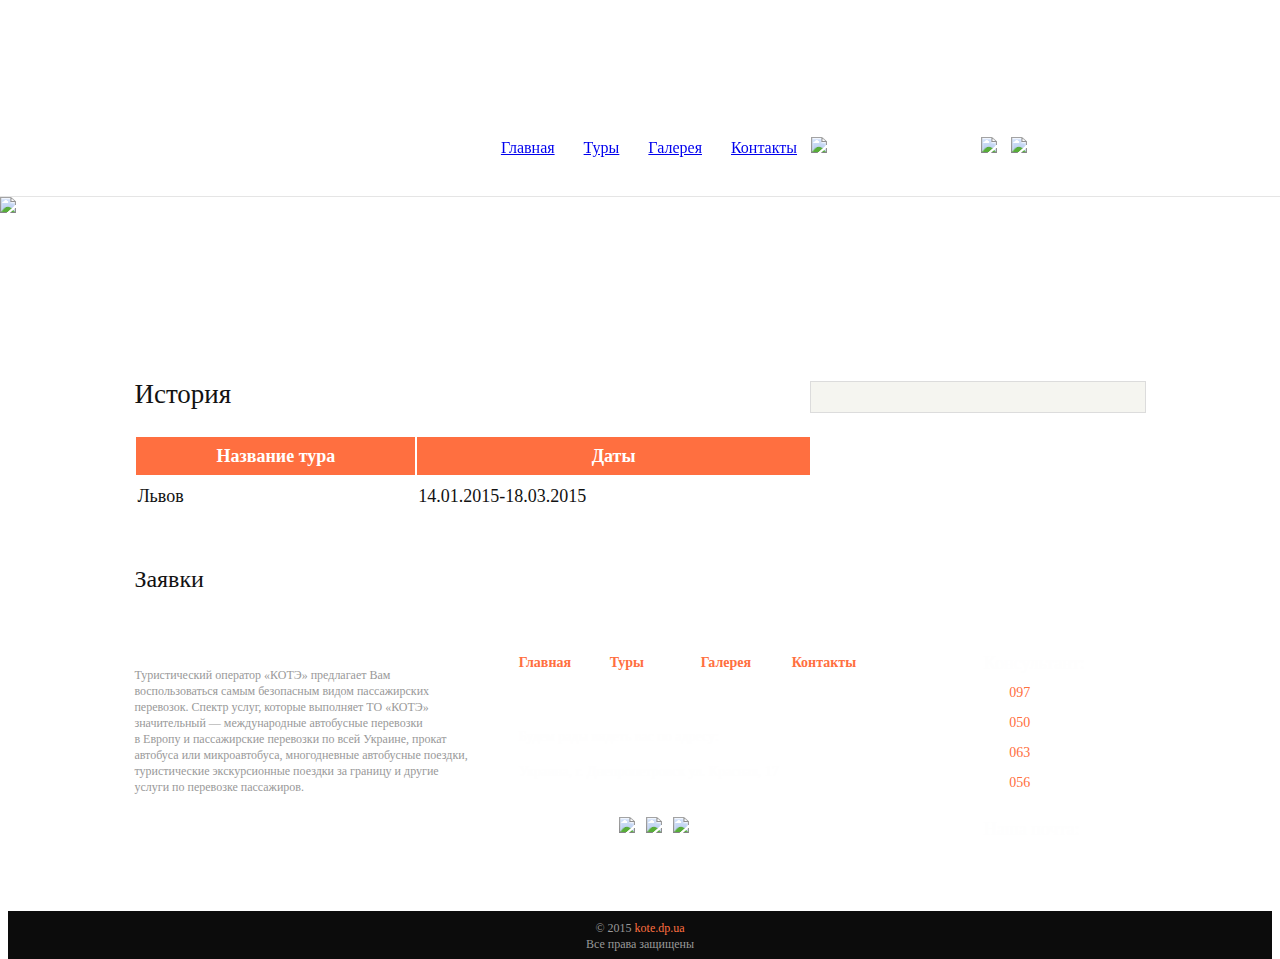
==== account.html @ ec69365b "Merge pull request #9 from Jeaninne/master" ====
<!DOCTYPE html>
<html>

<head>
    <link rel="stylesheet" href="css/boilerplate.css">
    <link rel="stylesheet" href="css/common.css">
    <link rel="stylesheet" href="css/tour_order.css">
    <meta charset="utf-8">
    <meta name="viewport" content="initial-scale = 1.0,maximum-scale = 1.0">
    <!--[if IE]>
    <script src="http://html5shiv.googlecode.com/svn/trunk/html5.js"></script>
    <![endif]-->
</head>
<body>
<script src="https://ajax.googleapis.com/ajax/libs/jquery/2.1.3/jquery.min.js"></script>
<script src="js/common.js"></script>

<div class="primaryContainer clearfix">
    <header>
        <div id="bar">
            <img id="small-logo" src="img/small-logo.png"/>

            <nav>
                <a href="#">Главная</a>
                <a href="#">Туры</a>
                <a href="#">Галерея</a>
                <a href="#">Контакты</a>
            </nav>
            <img src="img/separator.png" class="separator"/>

            <div class="profile">
                <div class="user">
                    <img id="user" src="img/user.png"/>
                    <a href="#" id="username">Пупкин Вася</a>
                </div>
            </div>
            <img src="img/separator.png" class="separator"/>
            <a href="#"><img id="Searching" src="img/Searching.png"/></a>
        </div>
        <img id="top-shadow" src="img/top-shadow.png"/>
    </header>
    <div id="small-preview-img" class="clearfix">

        <hgroup>
            <h1>Личный кабинет</h1>

            <h2>Главная / Личный кабинет</h2>
        </hgroup>

    </div>
    <div class="container">
        <div class="layout">
            <div class="layout-right-column">


            </div>
            <div class="layout-main">
                <h3>История</h3>
                <table class="history">
                    <tr><th>Название тура</th><th>Даты</th></tr>
                    <tr><td>Львов</td><td>14.01.2015-18.03.2015</td></tr>
                </table>


            </div>
        </div>

        <div class="layout">
            <h3> Заявки</h3>
        </div>
    </div>
</div>
<footer>
    <div class="cont">
        <div id="column1" class="clearfix">
            <p id="about">
                Туристический оператор &laquo;КОТЭ&raquo; предлагает Вам воспользоваться самым безопасным
                видом пассажирских перевозок. Спектр услуг, которые выполняет ТО&nbsp;&laquo;КОТЭ&raquo;
                значительный &mdash;
                международные автобусные перевозки в&nbsp;Европу и&nbsp;пассажирские перевозки по&nbsp;всей Украине,
                прокат
                автобуса или микроавтобуса, многодневные автобусные поездки, туристические экскурсионные поездки
                за&nbsp;границу и&nbsp;другие услуги по&nbsp;перевозке пассажиров.
            </p>
        </div>
        <div id="column2">
            <div id="footer-nav">
                <a>Главная</a>
                <a>Туры</a>
                <a>Галерея</a>
                <a>Контакты</a>
            </div>

            <div id="address">
                <p>Будем рады видеть вас по адресу&#x3a;</p>

                <p>Украина, г. Днепропетровск ул. Красная, 17</p>
            </div>

            <div id="follow-us">
                <p>Следи за нами&#x3a;</p>
                <img src="img/twitter.png" class="image-icons"/>
                <img src="img/google.png" class="image-icons"/>
                <img src="img/facebook.png" class="image-icons"/>
            </div>

        </div>
        <div id="column3" class="clearfix">
            <div id="contacts">
                <h5>Консультант&#x3a;</h5>

                <p class="phone">&#x2b;38 <span class="phone-code">097</span>-815-68-38</p>

                <p class="phone">&#x2b;38 <span class="phone-code">050</span>-774-99-18</p>

                <p class="phone">&#x2b;38 <span class="phone-code">063</span>-796-25-00</p>

                <p class="phone">&#x2b;38 <span class="phone-code">056</span>-796-25-00</p>
                <br>
                <h5>Наша почта&#x3a;<br/></h5>

                <p class="mail">kote.turclub&#x40;gmail.com</p>

                <p class="mail">kote.turclub&#x40;gmail.com</p>
            </div>
        </div>
    </div>
</footer>
<div id="copy-bg" class="clearfix">
    <div id="copyrighter">
        <span id="copyright">&copy; 2015 </span>
        <span id="copyright-site">kote.dp.ua<br/></span>
        <span id="rights">Все права защищены</span>
    </div>
</div>
</body>
</html>
---- css/common.css ----
nav, footer, header, section, article, iframe, img {
    display: block
}

header {
    position: fixed;
    text-align: center;
    left: 0;
    right: 0;
    margin: auto;
    clear: none;
    width: 100%;
    z-index: 200;
    font-family: HelveticaNeueCyr;
}

#bar {
    border-bottom: 1px solid rgba(0, 0, 0, 0.1);
    padding-bottom: 28px;
}

#small-logo {
    opacity: 0;
    filter: alpha(opacity=0);
    float: left;
    margin: 15px;
    margin-left: 15%;
}

nav {
    display: inline-block;
    font-size: 1em;
    text-align: center;
    font-weight: 300;
    line-height: 1em;
    color: rgb(255, 255, 255);
    font-style: normal;
    text-decoration: none;
    z-index: 324;
    margin-top: 40px;
    clear: none;
}

nav a {
    margin-left: 25px;
    padding-bottom: 44px;
}

nav a:hover {
    padding-bottom: 41px;
    border-bottom: 3px solid rgba(255, 255, 255, 0.5);
}
.nav-other {
    display: inline-block;
    font-size: 1em;
    text-align: center;
    font-weight: 300;
    line-height: 1em;
    color: #121212;
    font-style: normal;
    text-decoration: none;
    z-index: 324;
    margin-top: 40px;
    clear: none;
}

.nav-other a {
    margin-left: 25px;
    padding-bottom: 44px;
}

.nav-other a:hover {
    padding-bottom: 41px;
    border-bottom: 3px solid #acacac;
}

.separator {
    display: inline;
    margin-left: 10px;
    margin-right: 10px;
}

.profile {
    display: inline-block;
    margin: 10px;
    vertical-align: middle;
}

.user {
    display: table-cell;
}

#user {
    float: left;
    margin-right: 10px;
}

#username {
    font-size: 0.875em;
    text-align: center;
    font-weight: 300;
    line-height: 1em;
    color: rgb(255, 255, 255);
    font-style: normal;
    text-decoration: none;
    clear: none;
}

.username-other {
    color: #121212 !important;
}

#Searching {
    display: inline-block;
    z-index: 32;
    clear: both;
}

#top-shadow {
    max-width: 100%;
    margin: auto;
    right: 0;
    left: 0;
    clear: both;
}

.cont {
    margin: 0 auto;
    padding-top: 40px;
    width: 80%;
    min-width: 930px;
}

footer {
    height: 244px;
    color: rgb(0, 0, 0);
    top: 0;
    left: 0;
    background-image: url("../img/footer-bg.jpg");
    -webkit-background-size: 100%;
    font-family: HelveticaNeueCyr;
}

#column1 {
    float: left;
    height: auto;
    width: 33%;
}

#about {
    float: left;
    font-size: 0.75em;
    text-align: left;
    font-weight: 300;
    line-height: 16px;
    color: rgb(153, 153, 153);
    text-decoration: none;
    font-family: HelveticaNeueCyr;
    top: 0;
    left: 0;
    clear: none;
    margin-right: 0;
}

#column2 {
    float: left;
    height: auto;
    margin-left: 5%;
    width: 36%;
}

#footer-nav {
    float: left;
    width: 100%;
    height: auto;
    text-align: left;
    line-height: 1em;
    top: 0;
    left: 0;
    z-index: 24;
    margin: 0;
    clear: none;
}

#footer-nav a {
    float: left;
    text-decoration: none;
    width: 25%;
    color: rgb(255, 111, 64);
    font-size: 0.875em;
    font-weight: bold;
}

#address {
    float: left;
    font-size: 0.875em;
    color: rgb(254, 254, 254);
    width: auto;
    height: auto;
    text-align: left;
    font-weight: normal;
    line-height: 1.5em;
    top: 0;
    left: 0;
    z-index: 22;
    margin-top: 41px;
    clear: both;
    margin-right: 0;
}

#follow-us {
    float: left;
    width: 100%;
    font-size: 0.875em;
    text-align: left;
    font-weight: 300;
    line-height: 1em;
    color: rgb(255, 255, 255);
    margin-top: 29px;
    clear: none;
    margin-right: 0;
}

#follow-us p {
    float: left;
}

#follow-us img {
    margin-top: -8px;
}

.image-icons {
    float: left;
    max-width: 100%;
    margin-left: 3%;
    clear: none;
    margin-right: 0;
}

#column3 {
    float: left;
    height: auto;
    margin-left: 10%;
    width: 15%;
}
#contacts {
    float: left;
    font-size: 1em;
    width: auto;
    height: auto;
    text-align: left;
    font-weight: normal;
    line-height: 1em;
    top: 0;
    left: 0;
    margin-top: 0;
    margin-left: 0.06%;
    clear: none;
    margin-right: 0;
}

#contacts h5 {
    margin-top: 0;
    font-weight: lighter;
    font-size: 1.125em;
    margin-bottom: 0.7em;
    color: rgb(254, 254, 254);
}

.mail {
    font-size: 0.875em;
    color: rgb(255, 255, 255);
}

.phone {
    font-size: 0.875em;
    color: rgb(255, 255, 255);
}

.phone-code {
    color: rgb(255, 111, 64);
}

#copy-bg {
    float: left;
    background-color: rgb(12, 12, 12);
    position: relative;
    top: 0;
    left: 0;
    width: 100%;
    font-family: HelveticaNeueCyr;
}

#copyrighter {
    font-size: 1em;
    text-align: center;
    font-weight: normal;
    line-height: 1em;
    top: 0;
    left: 0;
    margin: 8px auto;
    clear: none;
}

#copyright {
    float: none;
    font-size: 0.75em;
    line-height: 14px;
    color: rgb(153, 153, 153);
    font-style: normal;
    font-weight: 300;
    text-decoration: none;
}

#copyright-site {
    font-size: 0.75em;
    line-height: 14px;
    color: rgb(255, 111, 64);
    font-weight: normal;
    letter-spacing: normal;
    text-decoration: none;
}

#rights {
    font-size: 0.75em;
    line-height: 14px;
    color: rgb(153, 153, 153);
    font-weight: 300;
    text-decoration: none;
}
---- css/tour_order.css ----
#small-preview-img {
    -webkit-background-size: cover;
    -moz-background-size: cover;
    -o-background-size: cover;
    background-size: cover;
    width: 100%;
    height: 100%;
    min-height: 230px;
    display: block;
    background: url("../img/top-bg.jpg") no-repeat center;
    margin-top: 100px;
}

.container, hgroup {
    margin: 0 auto;
    width: 80%;
    min-width: 930px;
    font-family: HelveticaNeueCyr;
}

hgroup {
    margin-top: 6%;
}

h1 {
    font-size: 2.25em;
    line-height: 18px;
    color: rgb(255, 255, 255);
    font-style: normal;
    font-weight: 300;
}

h2 {
    font-size: 0.75em;
    line-height: 24px;
    color: rgb(255, 255, 255);
    font-style: normal;
    font-weight: 300;
}

h3 {
    margin-top: 0;
    font-size: 1.5em;
    font-weight: normal;
    line-height: 1em;
    color: rgb(18, 18, 18);
    font-style: normal;
}

h4 {
    font-size: 1.125em;
    line-height: 36px;
    color: rgb(255, 111, 64);
    font-weight: normal;
    margin: 0;
}

.layout {
    overflow: hidden;
    margin-top: 5%;
}

.layout-right-column {
    float: right;
    width: 30%;
    padding: 1.5%;
    border: solid rgb(220, 220, 220) 1px;
    background-color: rgb(245, 245, 240);
    font-size: 0.875em;
    color: rgb(18, 18, 18);
}

.layout-left-column {
    float: left;
    width: 30%;
    padding: 1.5%;
    border: solid rgb(220, 220, 220) 1px;
    background-color: rgb(245, 245, 240);
    font-size: 0.875em;
    color: rgb(18, 18, 18);
}

input[type=date], input[type=number] {
    display: inline-block;
}
input[type=date] {
    width: 38.5%;
}
input[type=number] {
    width: 10%;
}

input[type=radio].css-checkbox + label.css-label {
    padding-left: 19px;
    height: 14px;
    display: inline-block;
    background-repeat: no-repeat;
    background-position: 0 0;
    vertical-align: middle;
    cursor: pointer;
    margin-top: -2.5em;
}

.layout-main-right {
    margin-left: 33%;
    width: 67%;
}

.layout-main {
    margin-right: 33%;
    width: 67%;
    font-size: 1.125em;
    line-height: 36px;
    color: rgb(18, 18, 18);
    font-style: normal;
    font-weight: 300;
}

.personal-information, .contact-information, .agreement-and-pay  {
    width: 100%;
    clear: both;
}

.info {
    float: left;
    text-align: center;
    margin: 0 5px;
}

.info > input, .info > select {
    float: left;
    padding-right: 5%;
}

.info > label {
    display: block;
}

#name, #surname, #second-name {
    width: 33%;
}

#date-of-birth {
    width: 120px;
}

#nationality {
    width: 120px;
}

#passport {
    width: 100px;
}

.history {
    width: 100%;
}

.history tr:first-child {
    width: 70%;
}

.history th {
    background-color: #ff6f40;
    text-align: center;
    color: #ffffff;
}
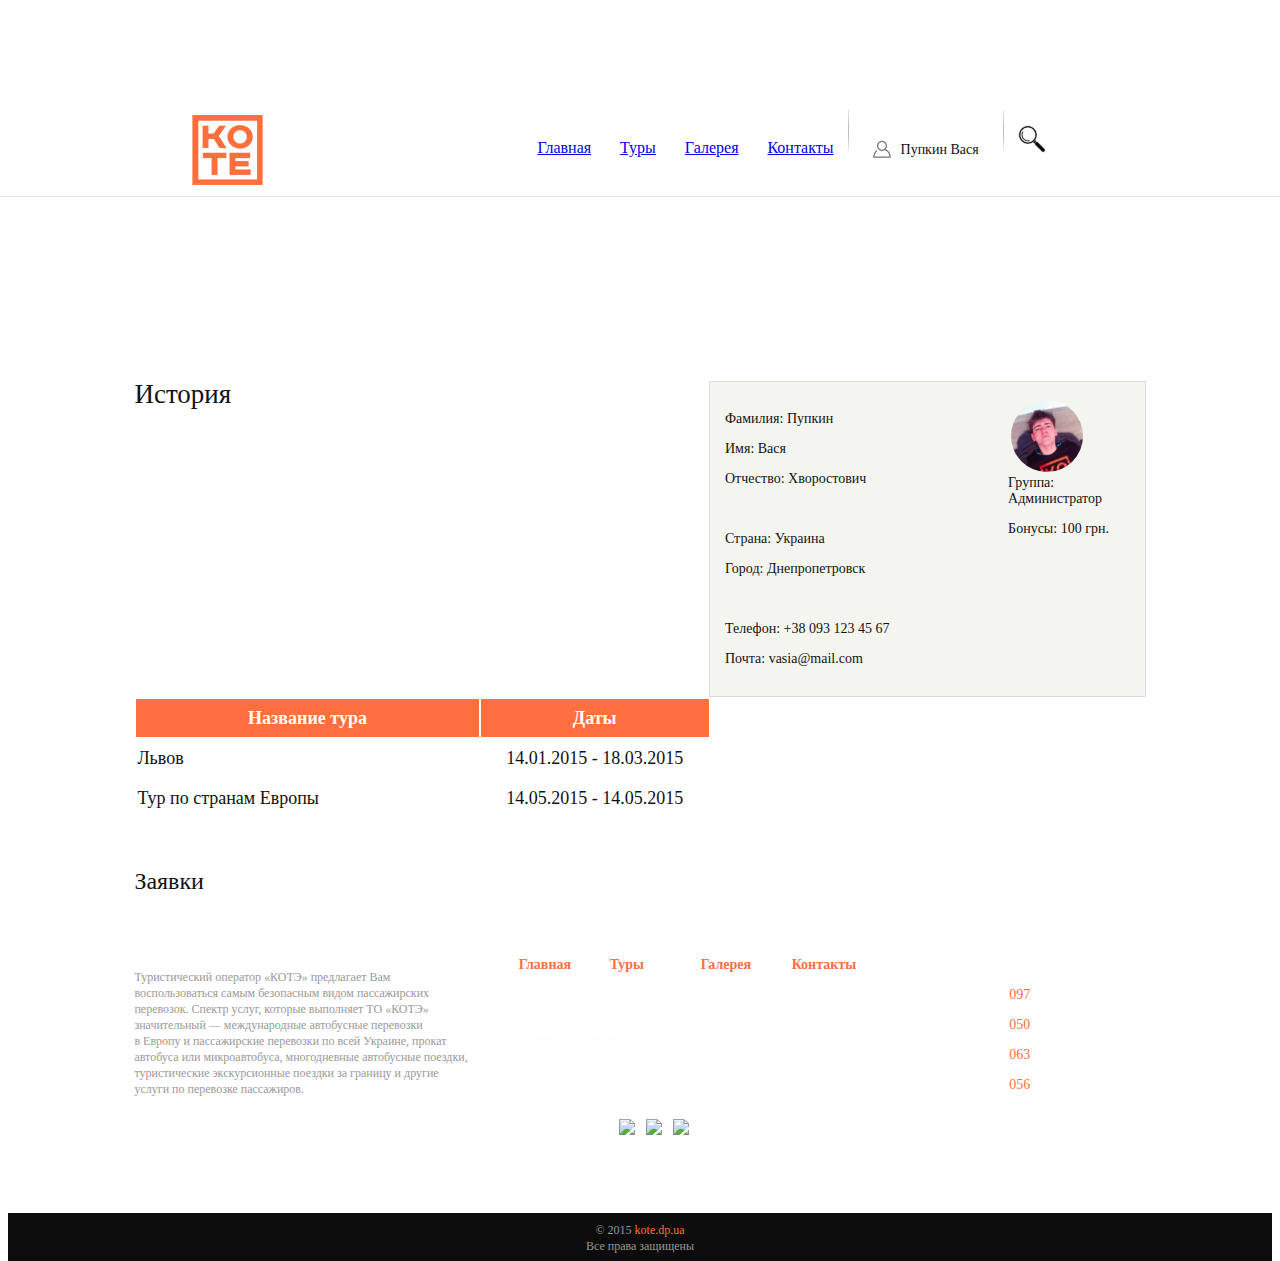
==== commit 7a72851f: "3" ====
--- a/account.html
+++ b/account.html
@@ -51,14 +51,28 @@
     <div class="container">
         <div class="layout">
             <div class="layout-right-column">
-
+                <div id="user-profile">
+                    <img src="img/10942586.jpg" class="tourist">
+                    <p>Группа: <span id="user-position">Администратор</span></p>
+                    <p>Бонусы: <span id="user-bonuses">100 грн.</span></p>
+                </div>
+                <p>Фамилия: <span id="user-surname">Пупкин</span></p>
+                <p>Имя: <span id="user-name">Вася</span></p>
+                <p>Отчество: <span id="user-second-name">Хворостович</span></p>
+                <br>
+                <p>Страна: <span id="user-country">Украина</span></p>
+                <p>Город: <span id="user-town">Днепропетровск</span></p>
+                <br>
+                <p>Телефон: <span id="user-tel">+38 093 123 45 67</span></p>
+                <p>Почта: <span id="user-mail">vasia@mail.com</span></p>
 
             </div>
             <div class="layout-main">
                 <h3>История</h3>
                 <table class="history">
                     <tr><th>Название тура</th><th>Даты</th></tr>
-                    <tr><td>Львов</td><td>14.01.2015-18.03.2015</td></tr>
+                    <tr><td>Львов</td><td>14.01.2015 - 18.03.2015</td></tr>
+                    <tr><td>Тур по странам Европы</td><td>14.05.2015 - 14.05.2015</td></tr>
                 </table>
 
 
--- a/css/tour_order.css
+++ b/css/tour_order.css
@@ -62,7 +62,7 @@
 
 .layout-right-column {
     float: right;
-    width: 30%;
+    width: 40%;
     padding: 1.5%;
     border: solid rgb(220, 220, 220) 1px;
     background-color: rgb(245, 245, 240);
@@ -72,7 +72,7 @@
 
 .layout-left-column {
     float: left;
-    width: 30%;
+    width: 40%;
     padding: 1.5%;
     border: solid rgb(220, 220, 220) 1px;
     background-color: rgb(245, 245, 240);
@@ -107,8 +107,8 @@
 }
 
 .layout-main {
-    margin-right: 33%;
-    width: 67%;
+    margin-right: 43%;
+    width: 57%;
     font-size: 1.125em;
     line-height: 36px;
     color: rgb(18, 18, 18);
@@ -121,15 +121,23 @@
     clear: both;
 }
 
+.tourist {
+    height: 72px;
+    width: 72px;
+    border-radius: 50%;
+    float: left;
+    margin: 3px;
+}
+
 .info {
     float: left;
     text-align: center;
-    margin: 0 5px;
+    margin: 0 2% 0 0;
 }
 
 .info > input, .info > select {
     float: left;
-    padding-right: 5%;
+    padding: 5px;
 }
 
 .info > label {
@@ -152,12 +160,22 @@
     width: 100px;
 }
 
+#user-profile{
+    float: right;
+    width: 30%;
+}
+
+
 .history {
     width: 100%;
 }
 
-.history tr:first-child {
-    width: 70%;
+.history tr > *:first-child {
+    width: 60%;
+}
+
+.history tr > *:last-child {
+    text-align: center;
 }
 
 .history th {
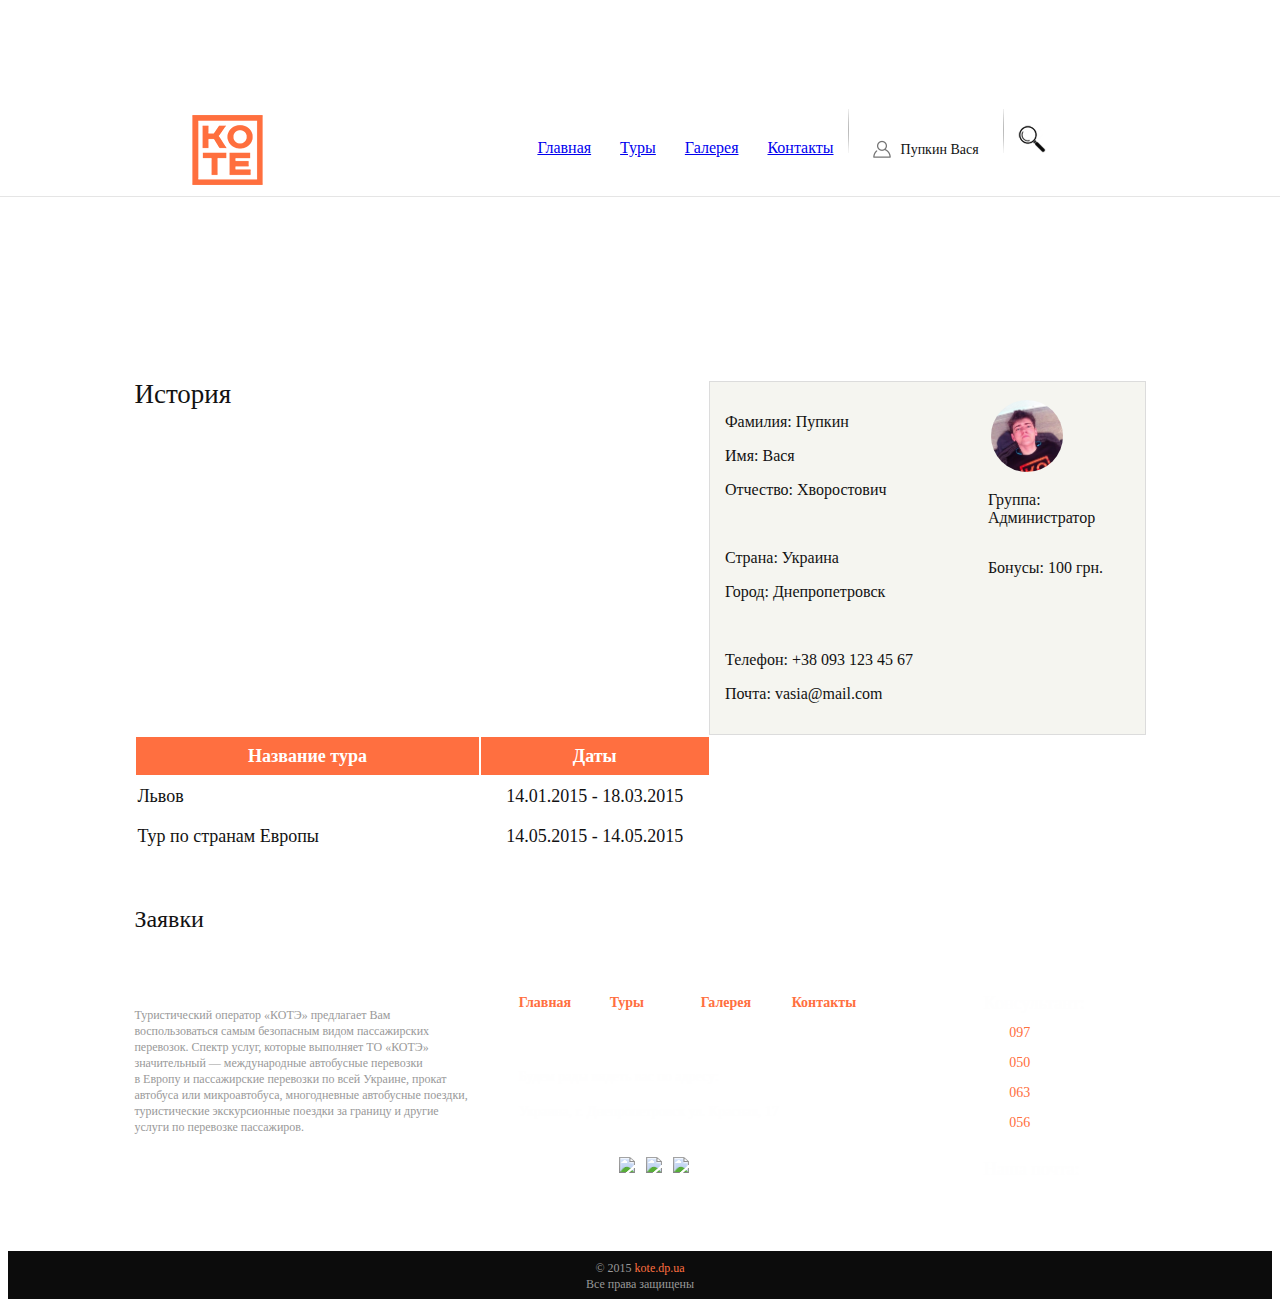
==== commit 4a3f533e: "3" ====
--- a/account.html
+++ b/account.html
@@ -54,7 +54,7 @@
                 <div id="user-profile">
                     <img src="img/10942586.jpg" class="tourist">
                     <p>Группа: <span id="user-position">Администратор</span></p>
-                    <p>Бонусы: <span id="user-bonuses">100 грн.</span></p>
+                    <p>Бонусы: <span id="user-bonuses">100</span>&nbsp;грн.</p>
                 </div>
                 <p>Фамилия: <span id="user-surname">Пупкин</span></p>
                 <p>Имя: <span id="user-name">Вася</span></p>
--- a/css/tour_order.css
+++ b/css/tour_order.css
@@ -66,7 +66,7 @@
     padding: 1.5%;
     border: solid rgb(220, 220, 220) 1px;
     background-color: rgb(245, 245, 240);
-    font-size: 0.875em;
+    font-weight: 300;
     color: rgb(18, 18, 18);
 }
 
@@ -76,7 +76,7 @@
     padding: 1.5%;
     border: solid rgb(220, 220, 220) 1px;
     background-color: rgb(245, 245, 240);
-    font-size: 0.875em;
+    font-weight: 300;
     color: rgb(18, 18, 18);
 }
 
@@ -162,9 +162,12 @@
 
 #user-profile{
     float: right;
-    width: 30%;
+    width: 35%;
 }
 
+#user-profile > *{
+    float: left;
+}
 
 .history {
     width: 100%;
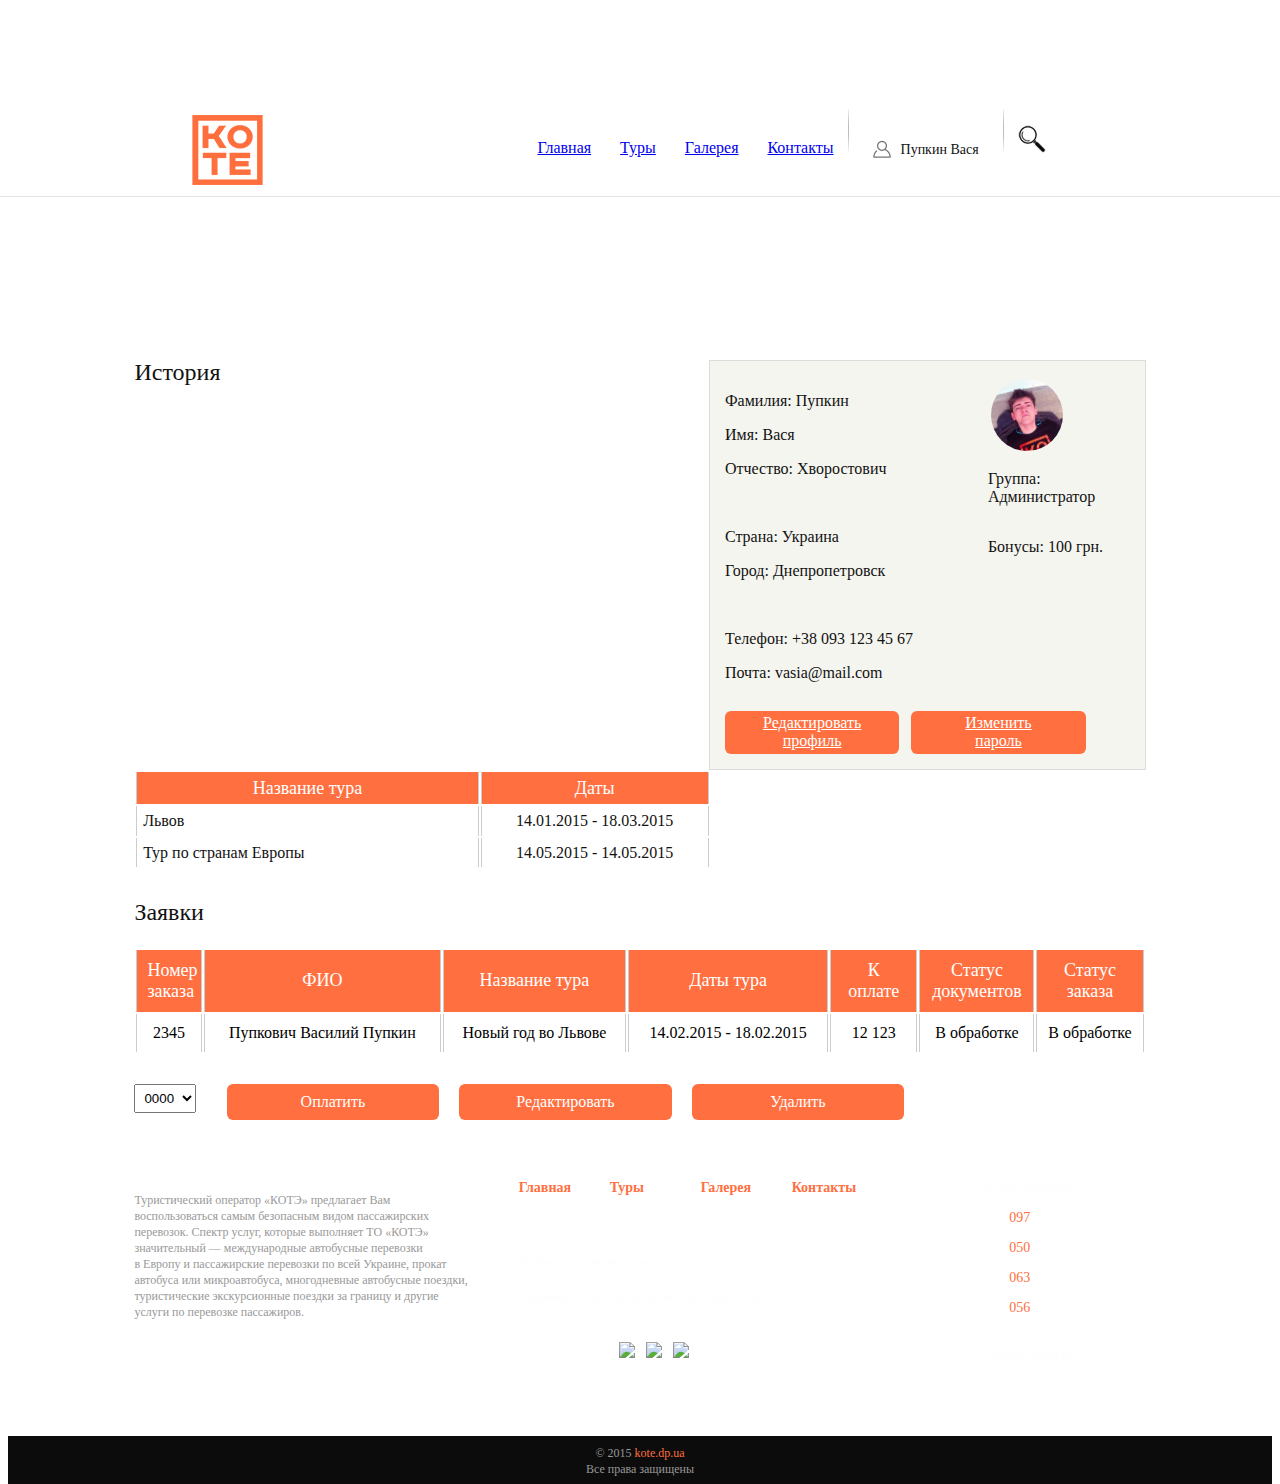
==== commit a6174e6b: "Merge pull request #11 from Jeaninne/master" ====
--- a/account.html
+++ b/account.html
@@ -53,26 +53,45 @@
             <div class="layout-right-column">
                 <div id="user-profile">
                     <img src="img/10942586.jpg" class="tourist">
+
                     <p>Группа: <span id="user-position">Администратор</span></p>
+
                     <p>Бонусы: <span id="user-bonuses">100</span>&nbsp;грн.</p>
                 </div>
                 <p>Фамилия: <span id="user-surname">Пупкин</span></p>
+
                 <p>Имя: <span id="user-name">Вася</span></p>
+
                 <p>Отчество: <span id="user-second-name">Хворостович</span></p>
                 <br>
+
                 <p>Страна: <span id="user-country">Украина</span></p>
+
                 <p>Город: <span id="user-town">Днепропетровск</span></p>
                 <br>
+
                 <p>Телефон: <span id="user-tel">+38 093 123 45 67</span></p>
+
                 <p>Почта: <span id="user-mail">vasia@mail.com</span></p>
 
+                <a href="#" class="button" id="change-profile">Редактировать<br>профиль</a>
+                <a href="#" class="button" id="change-password">Изменить<br>пароль</a>
             </div>
             <div class="layout-main">
                 <h3>История</h3>
                 <table class="history">
-                    <tr><th>Название тура</th><th>Даты</th></tr>
-                    <tr><td>Львов</td><td>14.01.2015 - 18.03.2015</td></tr>
-                    <tr><td>Тур по странам Европы</td><td>14.05.2015 - 14.05.2015</td></tr>
+                    <tr>
+                        <th>Название тура</th>
+                        <th>Даты</th>
+                    </tr>
+                    <tr>
+                        <td>Львов</td>
+                        <td>14.01.2015 - 18.03.2015</td>
+                    </tr>
+                    <tr>
+                        <td>Тур по странам Европы</td>
+                        <td>14.05.2015 - 14.05.2015</td>
+                    </tr>
                 </table>
 
 
@@ -81,6 +100,37 @@
 
         <div class="layout">
             <h3> Заявки</h3>
+            <table id="requests">
+                <tr>
+                    <th>Номер<br>заказа</th>
+                    <th>ФИО</th>
+                    <th>Название тура</th>
+                    <th>Даты тура</th>
+                    <th>К оплате</th>
+                    <th>Статус<br>документов</th>
+                    <th>Статус<br>заказа</th>
+                </tr>
+                <tr>
+                    <td>2345</td>
+                    <td>Пупкович Василий Пупкин</td>
+                    <td>Новый год во Львове</td>
+                    <td>14.02.2015 - 18.02.2015</td>
+                    <td> 12 123</td>
+                    <td>В обработке</td>
+                    <td>В обработке</td>
+                </tr>
+            </table>
+
+        </div>
+        <div class="layout">
+            <div class="info">
+                <select id="select-tour">
+                    <option>0000</option>
+                </select>
+            </div>
+            <a class="button" id="pay-order">Оплатить</a>
+            <a class="button" id="change-order">Редактировать</a>
+            <a class="button" id="delete-order">Удалить</a>
         </div>
     </div>
 </div>
--- a/css/common.css
+++ b/css/common.css
@@ -72,6 +72,15 @@
 .nav-other a:hover {
     padding-bottom: 41px;
     border-bottom: 3px solid #acacac;
+}
+
+#second-navigation{
+    text-transform: capitalize;
+    opacity: 0;
+    top: 50px;
+    padding: 10px;
+    border-top: 1px solid #ffffff;
+    background-color: rgba(0,0,0,0.6);
 }
 
 .separator {
@@ -327,4 +336,18 @@
     color: rgb(153, 153, 153);
     font-weight: 300;
     text-decoration: none;
+}
+
+.button,
+.button:hover, .button:focus,
+.button:visited, .button:active{
+    background-color: #ff6f40;
+    color: #ffffff;
+    text-align: center;
+    -webkit-border-radius: 6px;
+    -moz-border-radius: 6px;
+    border-radius: 6px;
+    padding: 0.875% 3%;
+    float: left;
+    display: inline-block;
 }--- a/css/tour_order.css
+++ b/css/tour_order.css
@@ -16,6 +16,7 @@
     width: 80%;
     min-width: 930px;
     font-family: HelveticaNeueCyr;
+    font-weight: 300;
 }
 
 hgroup {
@@ -57,7 +58,7 @@
 
 .layout {
     overflow: hidden;
-    margin-top: 5%;
+    margin: 3% 0 2% 0;
 }
 
 .layout-right-column {
@@ -66,7 +67,6 @@
     padding: 1.5%;
     border: solid rgb(220, 220, 220) 1px;
     background-color: rgb(245, 245, 240);
-    font-weight: 300;
     color: rgb(18, 18, 18);
 }
 
@@ -76,21 +76,22 @@
     padding: 1.5%;
     border: solid rgb(220, 220, 220) 1px;
     background-color: rgb(245, 245, 240);
-    font-weight: 300;
     color: rgb(18, 18, 18);
 }
 
 input[type=date], input[type=number] {
     display: inline-block;
 }
+
 input[type=date] {
     width: 38.5%;
 }
+
 input[type=number] {
     width: 10%;
 }
 
-input[type=radio].css-checkbox + label.css-label {
+input[type=checkbox].css-checkbox + label.css-label {
     padding-left: 19px;
     height: 14px;
     display: inline-block;
@@ -109,14 +110,11 @@
 .layout-main {
     margin-right: 43%;
     width: 57%;
-    font-size: 1.125em;
-    line-height: 36px;
-    color: rgb(18, 18, 18);
-    font-style: normal;
-    font-weight: 300;
-}
-
-.personal-information, .contact-information, .agreement-and-pay  {
+    color: rgb(18, 18, 18);
+    font-style: normal;
+}
+
+.personal-information, .contact-information, .agreement-and-pay {
     width: 100%;
     clear: both;
 }
@@ -160,29 +158,60 @@
     width: 100px;
 }
 
-#user-profile{
+#user-profile {
     float: right;
     width: 35%;
 }
 
-#user-profile > *{
-    float: left;
-}
-
-.history {
+#user-profile > * {
+    float: left;
+}
+
+table {
     width: 100%;
-}
-
-.history tr > *:first-child {
+    text-align: center;
+}
+
+td, th {
+    padding: 1%;
+    border-right: 1px solid #cccccc;
+    border-left: 1px solid #cccccc;
+}
+
+tbody {
+    border: 1px solid #cccccc;
+}
+
+.history tr > td:first-child {
     width: 60%;
-}
-
-.history tr > *:last-child {
-    text-align: center;
-}
-
-.history th {
+    text-align: left;
+}
+
+th {
     background-color: #ff6f40;
     text-align: center;
     color: #ffffff;
+    font-weight: 300;
+    font-size: 1.125em;
+}
+
+#agreement label {
+    border-bottom: 1px dotted #ff6f40;
+    color: #ff6f40;
+    margin-left: 3%;
+}
+
+#i-agree {
+    float: left;
+    padding: 1% 2% 0 0;
+}
+
+#change-order, #pay-order, #delete-order {
+    width: 15%;
+    margin: 0 1% 0 1%;
+}
+
+#change-profile, #change-password {
+    width: 150px;
+    margin: 3% 3% 0 0;
 }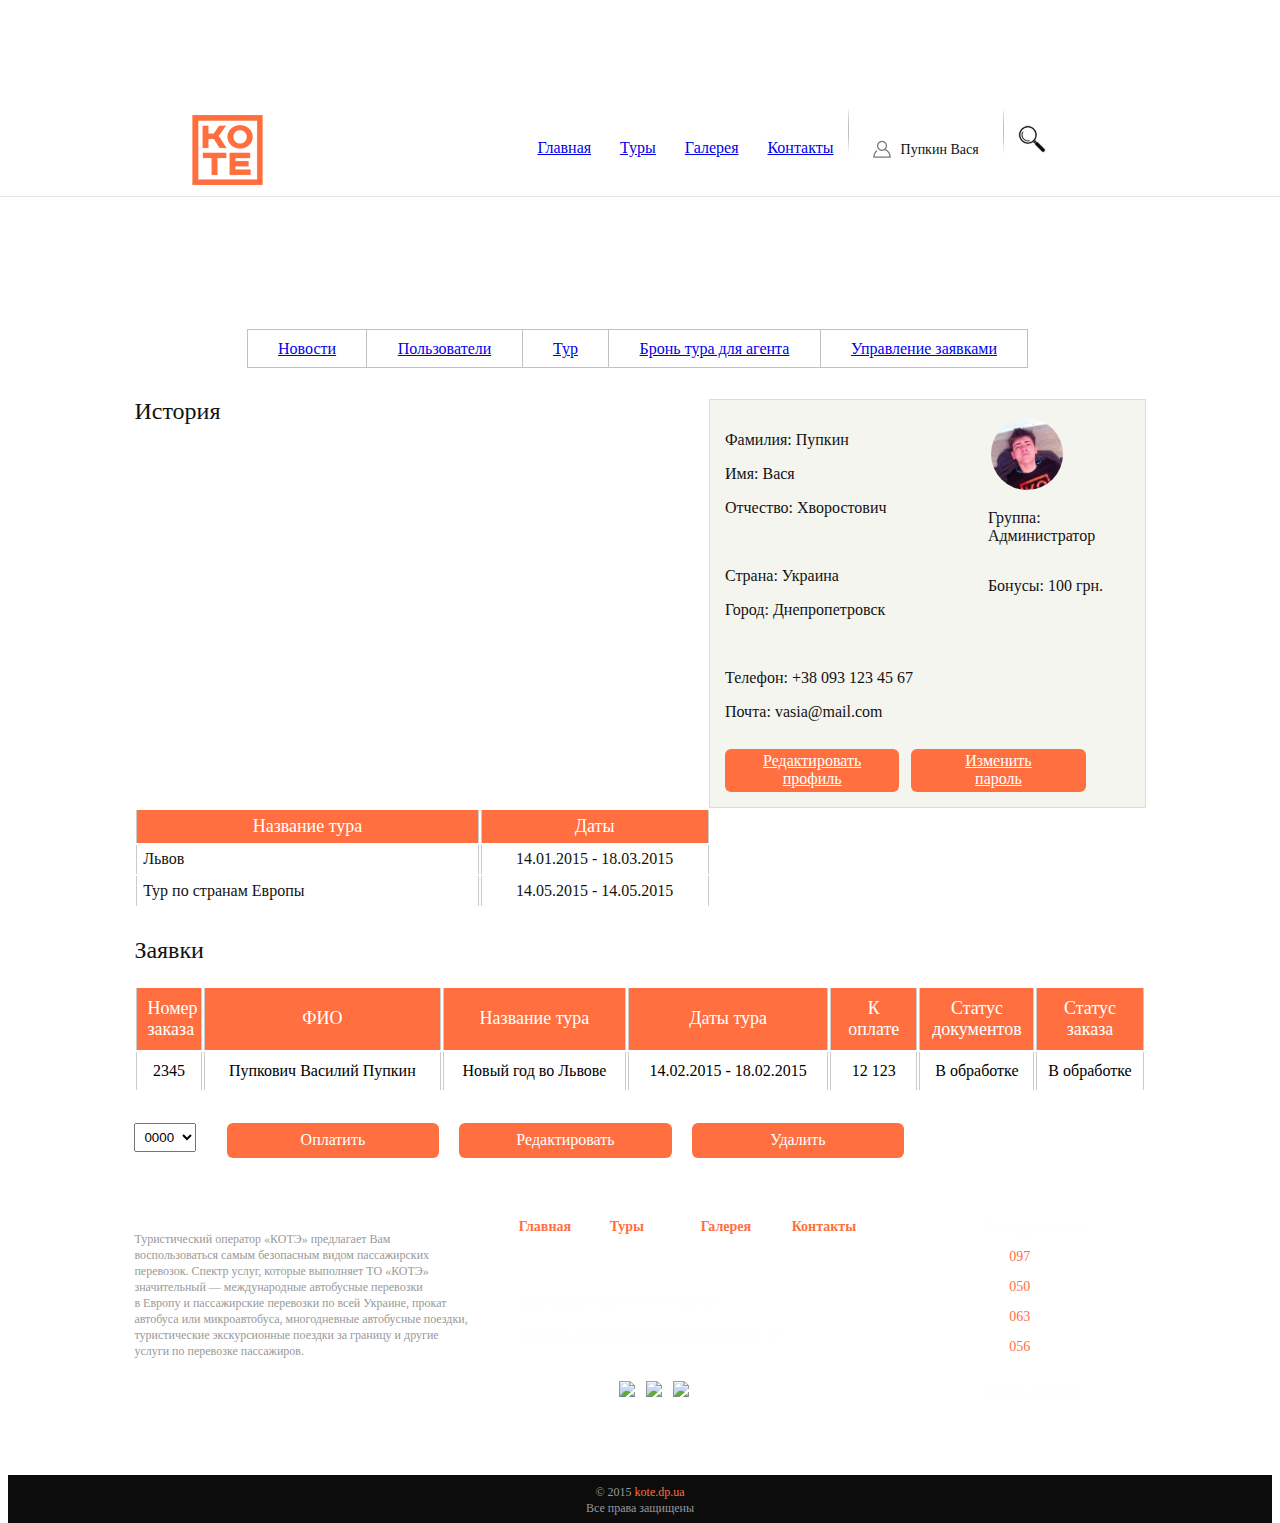
==== commit 4b786579: "Merge pull request #13 from Jeaninne/master" ====
--- a/account.html
+++ b/account.html
@@ -49,7 +49,15 @@
 
     </div>
     <div class="container">
+                <div class="additional-nav">
+                    <a href="#">Новости</a>
+                    <a href="#">Пользователи</a>
+                    <a href="#">Тур</a>
+                    <a href="#">Бронь тура для агента</a>
+                    <a href="#">Управление заявками</a>
+                </div>
         <div class="layout">
+
             <div class="layout-right-column">
                 <div id="user-profile">
                     <img src="img/10942586.jpg" class="tourist">
--- a/css/tour_order.css
+++ b/css/tour_order.css
@@ -72,7 +72,7 @@
 
 .layout-left-column {
     float: left;
-    width: 40%;
+    width: 30%;
     padding: 1.5%;
     border: solid rgb(220, 220, 220) 1px;
     background-color: rgb(245, 245, 240);
@@ -214,4 +214,38 @@
 #change-profile, #change-password {
     width: 150px;
     margin: 3% 3% 0 0;
+}
+
+.layout-left-column > select{
+    width: 96%;
+    padding: 5px;
+    margin: 2%;
+}
+
+.layout-left-column > input{
+    display: inline;
+    width: 43%;
+    padding: 5px;
+    margin: 2%;
+}
+
+#search {
+    width: 100%;
+    padding: 3%;
+    margin-top: 5%;
+}
+
+.additional-nav {
+    text-align: center;
+    padding: 1% 0;
+}
+
+.additional-nav a, .additional-nav a:hover,
+.additional-nav a:visited, .additional-nav a:focus{
+    padding: 1% 3%;
+    font-weight: 300;
+    font-size: 1em;
+    border: 1px solid #bec2c2;
+    background-color: #ffffff;
+    margin-left: -5px;
 }